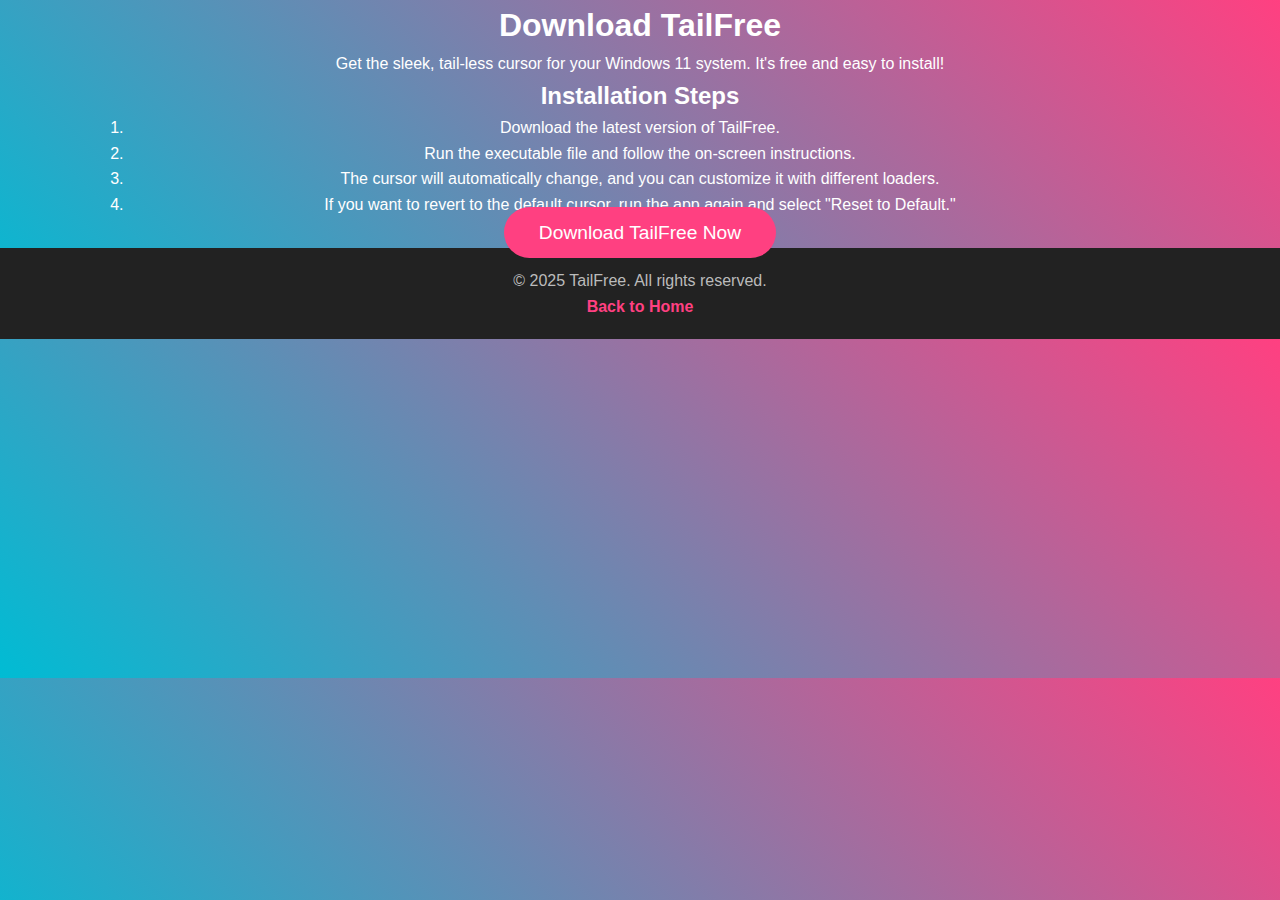
==== downloads/index.html @ 91bf542d "Create index.html" ====
<!DOCTYPE html>
<html lang="en">
<head>
    <meta charset="UTF-8">
    <meta name="viewport" content="width=device-width, initial-scale=1.0">
    <meta http-equiv="X-UA-Compatible" content="ie=edge">
    <title>Download TailFree - Tail-less Cursor for Windows 11</title>
    <link rel="stylesheet" href="/styles.css">
</head>
<body>
    <!-- Download Section -->
    <section class="download-section">
        <div class="container">
            <h1>Download TailFree</h1>
            <p>Get the sleek, tail-less cursor for your Windows 11 system. It's free and easy to install!</p>

            <h2>Installation Steps</h2>
            <ol>
                <li>Download the latest version of TailFree.</li>
                <li>Run the executable file and follow the on-screen instructions.</li>
                <li>The cursor will automatically change, and you can customize it with different loaders.</li>
                <li>If you want to revert to the default cursor, run the app again and select "Reset to Default."</li>
            </ol>

            <a href="https://tailfree.pages.dev/downloads/TailFree.exe" class="cta-button">Download TailFree Now</a>
        </div>
    </section>

    <!-- Footer Section -->
    <footer class="footer">
        <div class="container">
            <p>&copy; 2025 TailFree. All rights reserved.</p>
            <p><a href="/">Back to Home</a></p>
        </div>
    </footer>

    <script src="/script.js"></script>
</body>
</html>
---- styles.css ----
/* Global Reset */
* {
    margin: 0;
    padding: 0;
    box-sizing: border-box;
    font-family: 'Arial', sans-serif;
}

body {
    background: linear-gradient(45deg, #00bcd4, #ff4081); /* Gradient background */
    color: white;
    text-align: center;
    font-size: 16px;
    line-height: 1.6;
    overflow-x: hidden; /* Prevents horizontal scroll */
    scroll-behavior: smooth; /* Smooth scrolling */
}

/* Container */
.container {
    width: 80%;
    max-width: 1200px;
    margin: 0 auto;
}

/* Header */
.header {
    background-color: rgba(0, 0, 0, 0.6); /* Dark semi-transparent overlay */
    padding: 100px 0;
    border-bottom: 4px solid #ff4081;
    transform: translateY(-30px); /* Starting position for animation */
    opacity: 0; /* Starting opacity for animation */
}

.header h1 {
    font-size: 4rem;
    margin-bottom: 20px;
    color: #fff;
}

.header p {
    font-size: 1.5rem;
    margin-bottom: 30px;
}

.cta-button {
    background: #ff4081;
    color: white;
    padding: 15px 35px;
    font-size: 1.2rem;
    text-decoration: none;
    border-radius: 30px;
    transition: background 0.3s ease, transform 0.3s ease, box-shadow 0.3s ease;
}

.cta-button:hover {
    background: #ff80ab;
    transform: scale(1.05);
    box-shadow: 0 4px 12px rgba(255, 64, 129, 0.5);
}

/* Features Section */
.features {
    background: #fff;
    color: #333;
    padding: 50px 0;
}

.features h2 {
    font-size: 3rem;
    margin-bottom: 40px;
}

.feature-list {
    display: grid;
    grid-template-columns: repeat(auto-fill, minmax(250px, 1fr));
    gap: 40px;
}

.feature h3 {
    font-size: 2rem;
    color: #00bcd4;
    margin-bottom: 15px;
}

.feature p {
    font-size: 1.1rem;
    line-height: 1.8;
    color: #555;
    transition: transform 0.3s ease, box-shadow 0.3s ease;
}

.feature:hover {
    transform: translateY(-10px);
    box-shadow: 0 4px 20px rgba(0, 188, 212, 0.3);
}

/* Download Section */
.download {
    background: rgba(0, 0, 0, 0.5);
    padding: 50px 0;
    color: white;
}

.download h2 {
    font-size: 3rem;
    margin-bottom: 20px;
}

.download p {
    font-size: 1.5rem;
    margin-bottom: 40px;
}

/* Footer Section */
.footer {
    background-color: #222;
    padding: 20px 0;
    color: #bbb;
}

.footer a {
    color: #ff4081;
    text-decoration: none;
    font-weight: bold;
}

.footer a:hover {
    color: #ff80ab;
}

/* Animations */
.fade-in {
    animation: fadeIn 1s forwards;
}

.fade-up {
    animation: fadeUp 1s ease-in-out forwards;
}

/* Fade-in animation */
@keyframes fadeIn {
    from {
        opacity: 0;
        transform: translateY(30px);
    }
    to {
        opacity: 1;
        transform: translateY(0);
    }
}

/* Fade-up animation for features */
@keyframes fadeUp {
    from {
        opacity: 0;
        transform: translateY(30px);
    }
    to {
        opacity: 1;
        transform: translateY(0);
    }
}

/* Hover Effects for Features */
.feature:hover {
    transform: translateY(-10px);
    box-shadow: 0 4px 20px rgba(0, 188, 212, 0.3);
}

/* Responsive */
@media (max-width: 768px) {
    .header h1 {
        font-size: 2.5rem;
    }

    .header p {
        font-size: 1.2rem;
    }

    .cta-button {
        font-size: 1rem;
        padding: 12px 30px;
    }

    .feature h3 {
        font-size: 1.5rem;
    }

    .feature p {
        font-size: 1rem;
    }
}
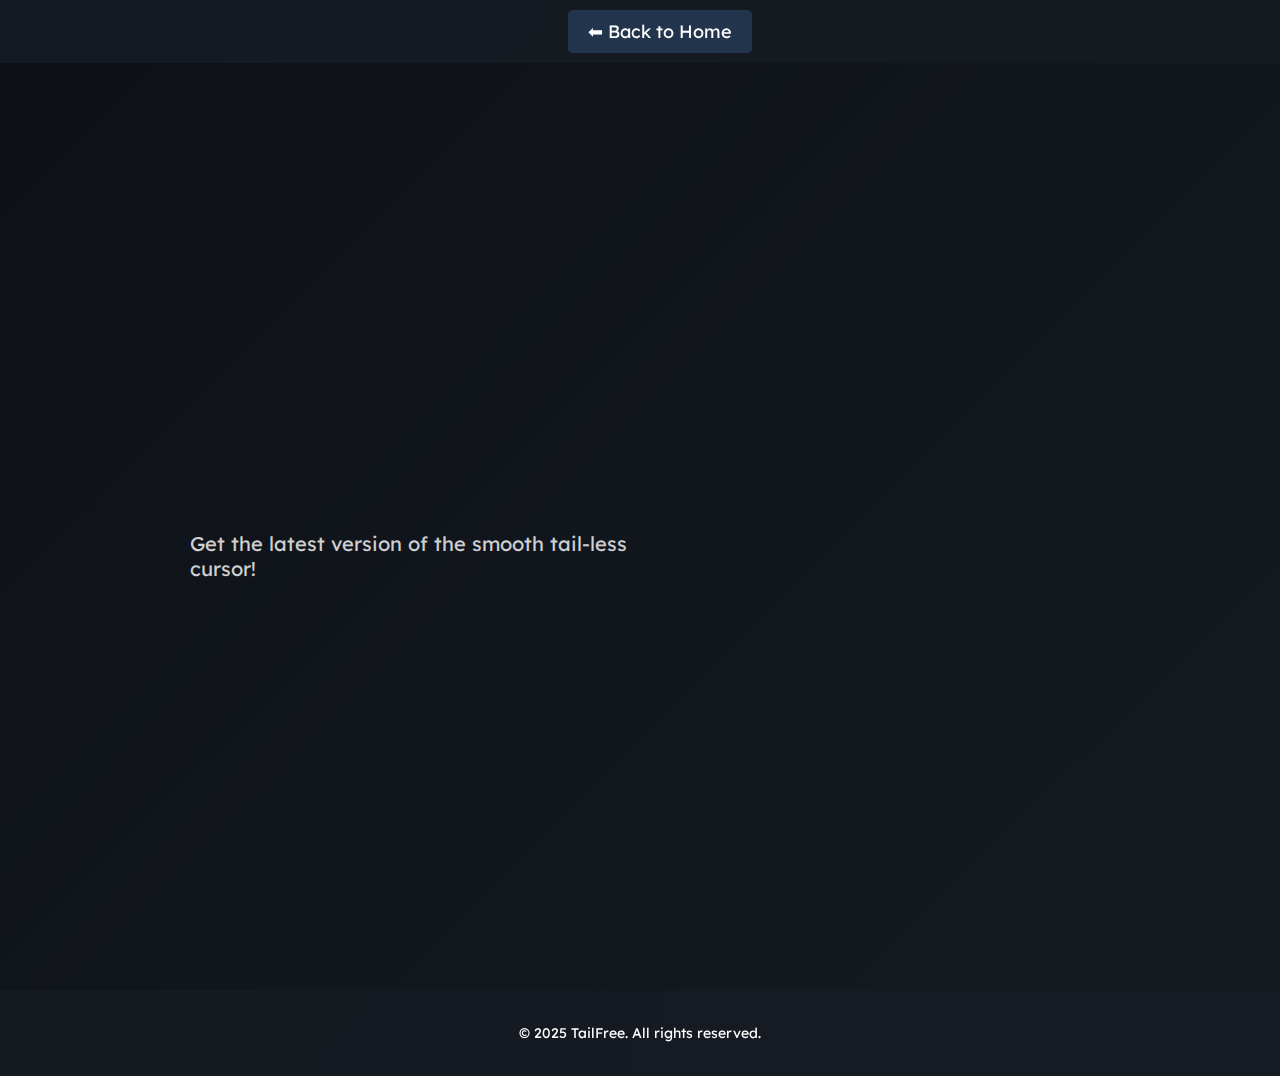
==== commit b0cf60d7: "Cursors Upload, Website Remastered" ====
--- a/downloads/index.html
+++ b/downloads/index.html
@@ -3,37 +3,66 @@
 <head>
     <meta charset="UTF-8">
     <meta name="viewport" content="width=device-width, initial-scale=1.0">
-    <meta http-equiv="X-UA-Compatible" content="ie=edge">
-    <title>Download TailFree - Tail-less Cursor for Windows 11</title>
-    <link rel="stylesheet" href="/styles.css">
+    <title>Download TailFree</title>
+    <link rel="stylesheet" href="styles.css">
+    <link rel="icon" href="/assets/favicon.png">
 </head>
 <body>
-    <!-- Download Section -->
-    <section class="download-section">
-        <div class="container">
-            <h1>Download TailFree</h1>
-            <p>Get the sleek, tail-less cursor for your Windows 11 system. It's free and easy to install!</p>
+    <header>
+        <a href="/" class="back-btn">⬅ Back to Home</a>
+    </header>
 
-            <h2>Installation Steps</h2>
-            <ol>
-                <li>Download the latest version of TailFree.</li>
-                <li>Run the executable file and follow the on-screen instructions.</li>
-                <li>The cursor will automatically change, and you can customize it with different loaders.</li>
-                <li>If you want to revert to the default cursor, run the app again and select "Reset to Default."</li>
-            </ol>
+    <main>
+        <div class="download-container">
+            <div class="left">
+                <h1 class="fade-in">Download TailFree</h1>
+                <p class="fade-in">Get the latest version of the smooth tail-less cursor!</p>
+            </div>
+            <div class="right fade-in">
+                <div class="download-box">
+                    <img src="/assets/download.png" alt="Download Icon" class="download-icon">
+                    <p>Version: <strong id="version">Loading...</strong></p>
+                    <p>Size: <strong id="size">Loading...</strong></p>
+                    <p>Release Date: <strong id="release-date">Loading...</strong></p>
+                    <a id="download-link" href="#" class="btn">Download Now</a>
+                </div>
+            </div>
+        </div>
+    </main>
 
-            <a href="https://tailfree.pages.dev/downloads/TailFree.exe" class="cta-button">Download TailFree Now</a>
-        </div>
-    </section>
-
-    <!-- Footer Section -->
-    <footer class="footer">
-        <div class="container">
-            <p>&copy; 2025 TailFree. All rights reserved.</p>
-            <p><a href="/">Back to Home</a></p>
-        </div>
+    <footer>
+        <p>&copy; 2025 TailFree. All rights reserved.</p>
     </footer>
 
-    <script src="/script.js"></script>
+    <script>
+        async function fetchLatestRelease() {
+            try {
+                const response = await fetch('https://api.github.com/repos/Abhinav2011VS/TailFree-Application/releases/latest');
+                const data = await response.json();
+                const asset = data.assets[0];
+
+                if (!asset) {
+                    throw new Error('No assets found in the latest release.');
+                }
+
+                const version = data.tag_name;
+                const size = (asset.size / (1024 * 1024)).toFixed(2) + ' MB'; // Convert bytes to MB
+                const releaseDate = new Date(data.published_at).toLocaleDateString('en-US', { month: 'long', year: 'numeric' }); // Format as "February 2025"
+                const downloadUrl = asset.browser_download_url;
+
+                document.getElementById('version').textContent = version;
+                document.getElementById('size').textContent = size;
+                document.getElementById('release-date').textContent = releaseDate;
+                document.getElementById('download-link').href = downloadUrl;
+            } catch (error) {
+                console.error('Error fetching the latest release:', error);
+                document.getElementById('version').textContent = "N/A";
+                document.getElementById('size').textContent = "N/A";
+                document.getElementById('release-date').textContent = "N/A";
+            }
+        }
+
+        fetchLatestRelease();
+    </script>
 </body>
 </html>
--- a/downloads/styles.css
+++ b/downloads/styles.css
@@ -0,0 +1,125 @@
+@import url('https://fonts.googleapis.com/css2?family=Lexend:wght@300;400;600&display=swap');
+
+body {
+    font-family: 'Lexend', sans-serif;
+    margin: 0;
+    padding: 0;
+    background: linear-gradient(135deg, #0d1117, #161b22);
+    color: white;
+    text-align: center;
+    overflow-x: hidden;
+}
+
+header {
+    padding: 20px;
+    background: rgba(22, 27, 34, 0.9);
+    backdrop-filter: blur(10px);
+    position: fixed;
+    width: 100%;
+    top: 0;
+    z-index: 100;
+}
+
+.back-btn {
+    color: white;
+    text-decoration: none;
+    font-size: 18px;
+    padding: 10px 20px;
+    background: rgba(88, 166, 255, 0.2);
+    border-radius: 5px;
+    transition: all 0.3s ease-in-out;
+}
+
+.back-btn:hover {
+    background: #58a6ff;
+}
+
+main {
+    padding: 120px 20px;
+    display: flex;
+    justify-content: center;
+    align-items: center;
+    height: 80vh;
+}
+
+.download-container {
+    display: flex;
+    align-items: center;
+    justify-content: space-between;
+    width: 80%;
+    max-width: 900px;
+}
+
+.left {
+    text-align: left;
+    width: 50%;
+}
+
+.left h1 {
+    font-size: 48px;
+    margin-bottom: 10px;
+}
+
+.left p {
+    font-size: 20px;
+    opacity: 0.8;
+}
+
+.right {
+    width: 50%;
+    display: flex;
+    justify-content: center;
+}
+
+.download-box {
+    background: rgba(22, 27, 34, 0.9);
+    padding: 30px;
+    border-radius: 15px;
+    box-shadow: 0px 0px 20px rgba(255, 255, 255, 0.1);
+    width: 300px;
+    backdrop-filter: blur(10px);
+    text-align: center;
+    animation: fadeIn 1s ease-in-out;
+}
+
+.download-icon {
+    width: 80px;
+    margin-bottom: 10px;
+}
+
+.btn {
+    display: inline-block;
+    background: #58a6ff;
+    color: white;
+    padding: 15px 25px;
+    text-decoration: none;
+    font-size: 20px;
+    border-radius: 8px;
+    margin-top: 20px;
+    transition: all 0.3s ease-in-out;
+    box-shadow: 0px 4px 10px rgba(88, 166, 255, 0.3);
+}
+
+.btn:hover {
+    background: #1f6feb;
+    transform: scale(1.05);
+}
+
+/* Animations */
+.fade-in {
+    opacity: 0;
+    animation: fadeIn 1s ease-in forwards;
+}
+
+@keyframes fadeIn {
+    from { opacity: 0; transform: translateY(20px); }
+    to { opacity: 1; transform: translateY(0); }
+}
+
+footer {
+    padding: 20px;
+    background: rgba(22, 27, 34, 0.9);
+    backdrop-filter: blur(10px);
+    margin-top: 30px;
+    font-size: 14px;
+}
